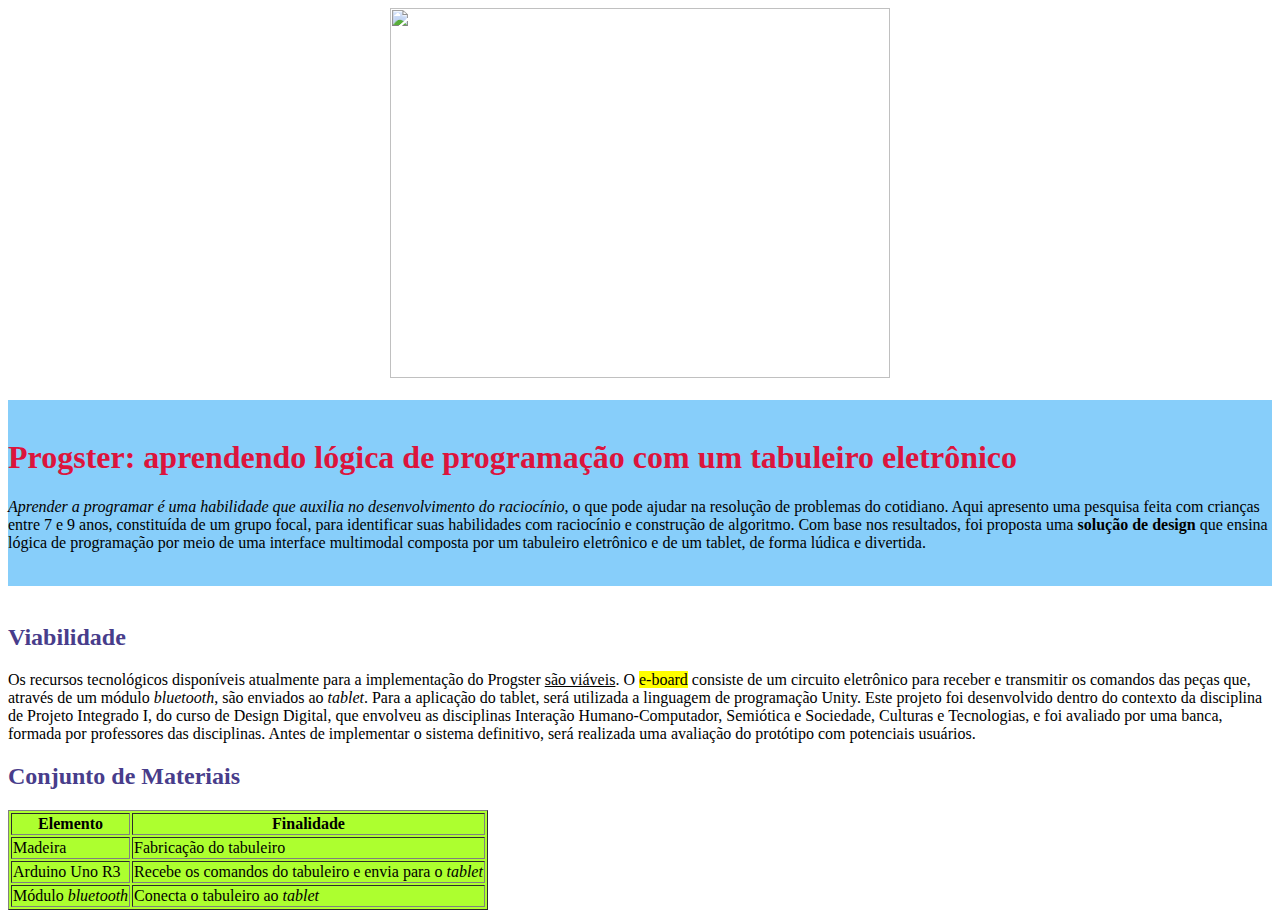
==== Atividade 01/Atividade 01 raíssa.html @ f6ddd032 "envio dqa" ====
<!DOCTYPE html>
<html lang="pt-br">
<head>
    <meta charset="UTF-8">
    <title>
        Atividade 01 - Raíssa Barros
    </title>
</head>
<body>

<div style="text-align:center;width:100%">


    <a href="https://www.youtube.com/watch?v=vIYc0yyjGlk">
    <img src="http://i.imgur.com/VckLDKZ.png" style="text-align:center" height="370px" width="500px"></a>

</div>

<br>

<div style="background-color: lightskyblue">
    <br>
    <h1 style="color:#DC143C">Progster: aprendendo lógica de programação com um
        tabuleiro eletrônico</h1>


    <p>
        <i>Aprender a programar é uma habilidade que auxilia no
        desenvolvimento do raciocínio</i>, o que pode ajudar na
        resolução de problemas do cotidiano. Aqui apresento uma pesquisa feita com crianças entre 7 e 9
        anos, constituída de um grupo focal, para identificar suas
        habilidades com raciocínio e construção de algoritmo.
        Com base nos resultados, foi proposta uma <strong> solução de
        design </strong> que ensina lógica de programação por meio de
        uma interface multimodal composta por um tabuleiro
        eletrônico e de um tablet, de forma lúdica e divertida.
    </p>
    <br>

</div>

<br>

<div>
    <h2 style="color:rgb(72,61,139)"> Viabilidade </h2>

    <p>Os recursos tecnológicos disponíveis atualmente para a
        implementação do Progster <ins>são viáveis</ins>. O <mark>e-board</mark>
        consiste de um circuito eletrônico para receber e
        transmitir os comandos das peças que, através de um
        módulo <i>bluetooth</i>, são enviados ao <i>tablet</i>. Para a
        aplicação do tablet, será utilizada a linguagem de
        programação Unity.
        Este projeto foi desenvolvido dentro do contexto da
        disciplina de Projeto Integrado I, do curso de Design
        Digital, que envolveu as disciplinas Interação Humano-Computador,
        Semiótica e Sociedade, Culturas e
        Tecnologias, e foi avaliado por uma banca, formada por
        professores das disciplinas.
        Antes de implementar o sistema definitivo, será realizada
        uma avaliação do protótipo com potenciais usuários.
    </p>

</div>

<div>
    <h2 style="color:rgb(72,61,139)"> Conjunto de Materiais </h2>
    <table  style="background-color:rgb(173,255,47)" border="1px">
        <tr>
            <td style="text-align: center"><strong>Elemento</strong></td><td style="text-align: center"><strong>Finalidade</strong></td>
        </tr>
        <tr>
            <td>Madeira</td><td>Fabricação do tabuleiro</td>
        </tr>
        <tr>
            <td>Arduino Uno R3</td><td>Recebe os comandos do tabuleiro e envia para o <i>tablet</i></td>
        </tr>
        <tr>
            <td>Módulo <i>bluetooth</i></td><td>Conecta o tabuleiro ao <i>tablet</i></td>
        </tr>

    </table>

</div>


</body>
</html>
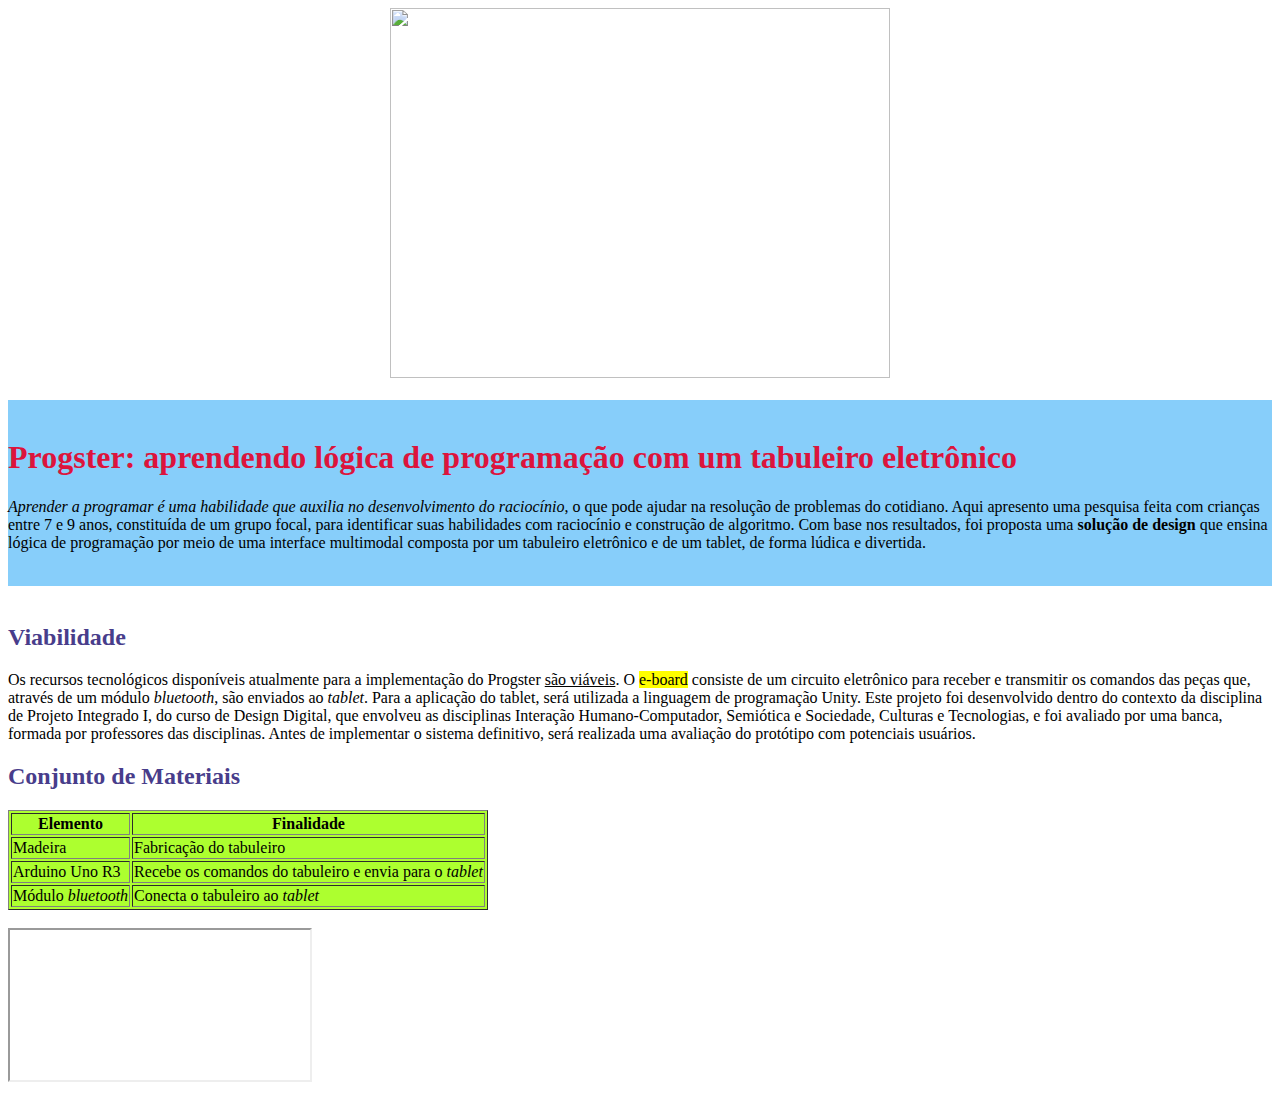
==== commit 9ede7b32: "Update Atividade 01 raíssa.html" ====
--- a/Atividade 01/Atividade 01 raíssa.html
+++ b/Atividade 01/Atividade 01 raíssa.html
@@ -83,6 +83,9 @@
 
 </div>
 
+<br/>
+<iframe src="http://www.uol.com.br"></iframe>
+
 
 </body>
-</html>+</html>
